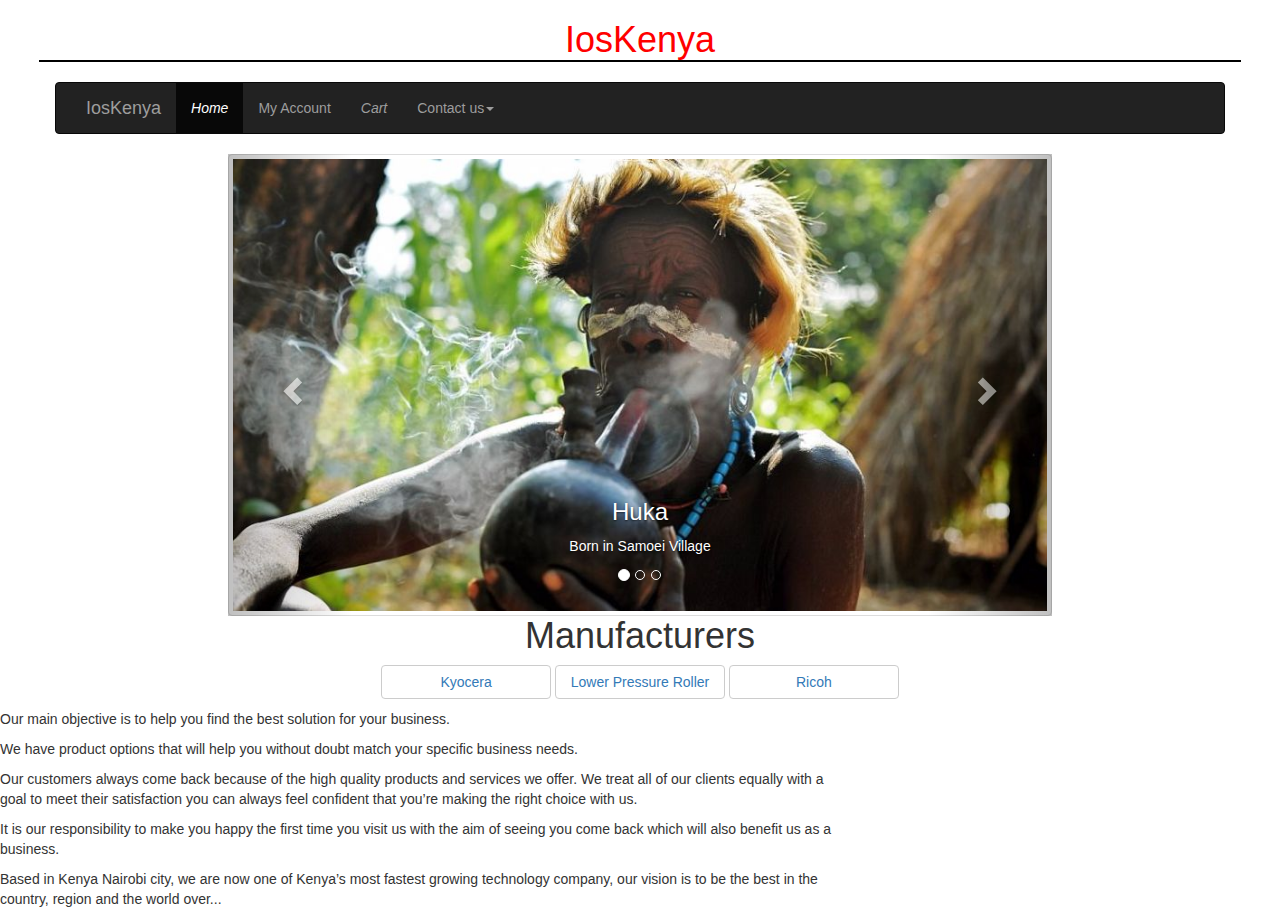
==== index.html @ 314c08be "initial commit" ====
<!DOCTYPE html>
<html>
<head>
    <title>ioskenya</title>
    <title>Images</title>
    <link rel="stylesheet" href="https://maxcdn.bootstrapcdn.com/bootstrap/3.3.7/css/bootstrap.min.css">
    <script src="https://ajax.googleapis.com/ajax/libs/jquery/3.3.1/jquery.min.js"></script>
    <script src="https://maxcdn.bootstrapcdn.com/bootstrap/3.3.7/js/bootstrap.min.js"></script>
    <!-- <link rel="stylesheet" type="text/css" href="bootstrap/css/custom.css"> -->

    <!-- <link rel="stylesheet" type="text/css" href="bootstrap/css/bootstrap.css">
    
    <script src="bootstrap/js/jquery.min.js"></script>
    <script src="bootstrap/js/bootstrap.js"></script> -->
    <style type="text/css">
    #x
    {
        height: 10px;
        color: red;
        margin-top: 1px;
        margin-bottom: 30px;
        text-align: center;
    }
    hr
    {
        border: solid black 1px;
    }
    .y
    {
        width: 170px;
    }
    .p
    {
        margin-top: 10px;
    }
    .x
    {
        text-align: center;
    }
    /*body
    {
        background-color: blue;
        }*/
    </style>
</head>
<body>
    <div id="x">
        <h1>IosKenya</h1>
    </div>
    <hr class="container">
    <div>
        <nav class="container navbar navbar-inverse navabar-fixed-top">
            <div class="container-fluid">
                <div class="navbar-header">
                    <a class="navbar-brand" href="#"><img src=""> IosKenya</a>
                </div>
                <ul class="nav navbar-nav">
                    <li class="active"><a href="#"><i class="fa fa-home">Home</i></a></li>
                    <li><a href="login.html">My Account</a></li>
                    <li><a href="shop.html"><i class="fa fa-shopping-basket"> Cart</i></span></a></li>
                    <ul class="nav navbar-nav navbar-right">
                        <li class="dropdown">
                            <a class="dropdown-toggle" data-toggle="dropdown" href="#">Contact us<span class="caret"></span></a>
                            <ul class="dropdown-menu">
                                <li><span class="glyphicon glyphicon-earphone"><a href="#">(+254)710-330-340</a></span></li>
                                <li><a href="#"><i class="fa fa-facebook-square" style="font-size:36px">facebook</i></span></a></li>
                            </ul>
                        </li>
                    </ul>
                </ul>
            </div>

        </nav>
    </div>

    <div class="col-sm-8 col-sm-offset-2 ">
        <div id="myCarousel" class="carousel slide" data-ride="carousel">
            <div id="myCarousel" class="carousel slide" data-ride="carousel">
                <!-- Indicators -->
                <ol class="carousel-indicators">
                    <li data-target="#myCarousel" data-slide-to="0" class="active"></li>
                    <li data-target="#myCarousel" data-slide-to="1"></li>
                    <li data-target="#myCarousel" data-slide-to="2"></li>
                </ol>
                <!-- Wrapper for slides -->
                <div class="carousel-inner" role="listbox">
                    <div class="item active">
                        <img src="photos/shisha.jpg" class="img-thumbnail" alt="Cinque Terre">
                        <div class="carousel-caption">
                            <h3>Huka</h3>
                            <p>Born in Samoei Village</p>
                        </div>
                    </div>

                    <div class="item">
                        <img src="photos/tough_elder.jpg" class="img-thumbnail" alt="Cinque Terre">
                        <div class="carousel-caption">
                            <h3>Homie</h3>
                            <p>Born to the village Chief</p>
                        </div>
                    </div>

                    <div class="item">
                        <img src="photos/tough_warrior.jpg" class="img-thumbnail" alt="Cinque Terre">
                        <div class="carousel-caption">
                            <h3>Option</h3>
                            <p>His brother was the most fiercesome...</p>
                        </div>
                    </div>
                </div>
                <!-- Left and right controls -->
                <a class="left carousel-control" href="#myCarousel" role="button" data-slide="prev">
                    <span class="glyphicon glyphicon-chevron-left" aria-hidden="true"></span>
                    <span class="sr-only">Previous</span>
                </a>
                <a class="right carousel-control" href="#myCarousel" role="button" data-slide="next">
                    <span class="glyphicon glyphicon-chevron-right" aria-hidden="true"></span>
                    <span class="sr-only">Next</span>
                </a>
            </div>
        </div>
    </div>
</div>

<div class="x">
    <h1>Manufacturers</h1>
    <button class="btn btn-default y"><a href="#">Kyocera</a></button>
    <button class="btn btn-default y"><a href="#">Lower Pressure Roller</a></button>
    <button class="btn btn-default y"><a href="#">Ricoh</a></button>
</div>



<div class="row">
    <div class="col-md-8">
        <p class="p">Our main objective is to help you find the best solution for your business.</p>
        <p>We have product options that will help you without doubt match your specific business needs.</p>
    </div>
    <div class="col-md-8">
        <p>Our customers always come back because of the high quality products and services we offer. We treat all of our clients equally with a goal to meet their satisfaction you can always feel confident that you’re making the right choice with us.</p>
        <p>It is our responsibility to make you happy the first time you visit us with the aim of seeing you come back which will also benefit us as a business.</p>
    </div>
    <div class="col-md-8">
        <p>Based in Kenya Nairobi city, we are now one of Kenya&#8217;s most fastest growing technology company, our vision is to be the best in the country, region and the world over...</p>
    </div>
</div>
</body>
</html>
<!-- <ul id="menu-main-menu" class="list-inline"><li id="menu-item-295" class="menu-item menu-item-type-post_type menu-item-object-page current-menu-item current_page_item menu-item-295"><a href="http://ioskenya.com/"><li><i class="fa fa-home"></i><span class="fontawesome-text"> Home</li></span></a></li>
    <li id="menu-item-112" class="menu-item menu-item-type-post_type menu-item-object-page menu-item-112"><a href="http://ioskenya.com/about/"><li><i class="fa fa-info"></i><span class="fontawesome-text"> About Us</li></span></a></li>
    <li id="menu-item-296" class="menu-item menu-item-type-custom menu-item-object-custom menu-item-296"><a href="http://ioskenya.com?shop=view"><li><i class="fa fa-shopping-basket"></i><span class="fontawesome-text"> Shop</li></span></a></li>
    <li id="menu-item-100" class="menu-item menu-item-type-post_type menu-item-object-page menu-item-100"><a href="http://ioskenya.com/my-account/"><li><i class="fa fa-user"></i><span class="fontawesome-text"> My Account</li></span></a></li>
    <li id="menu-item-102" class="menu-item menu-item-type-post_type menu-item-object-page menu-item-102"><a href="http://ioskenya.com/cart/"><li><i class="fa fa-share"></i><span class="fontawesome-text"> Cart</li></span></a></li>
    <li id="menu-item-101" class="menu-item menu-item-type-post_type menu-item-object-page menu-item-101"><a href="http://ioskenya.com/checkout/"><li><i class="fa fa-shopping-cart"></i><span class="fontawesome-text"> Checkout</li></span></a></li> -->
</ul>
---- bootstrap/css/custom.css ----
.x
{
 height: 250px;
 width: 30%;
 margin-left: 35%;
 margin-top: 30px;

}
.y{
	height: 250px;
	width: 30%;
	float: right;
	margin-top: 30px;
}
.row{
	width: 100%;
}
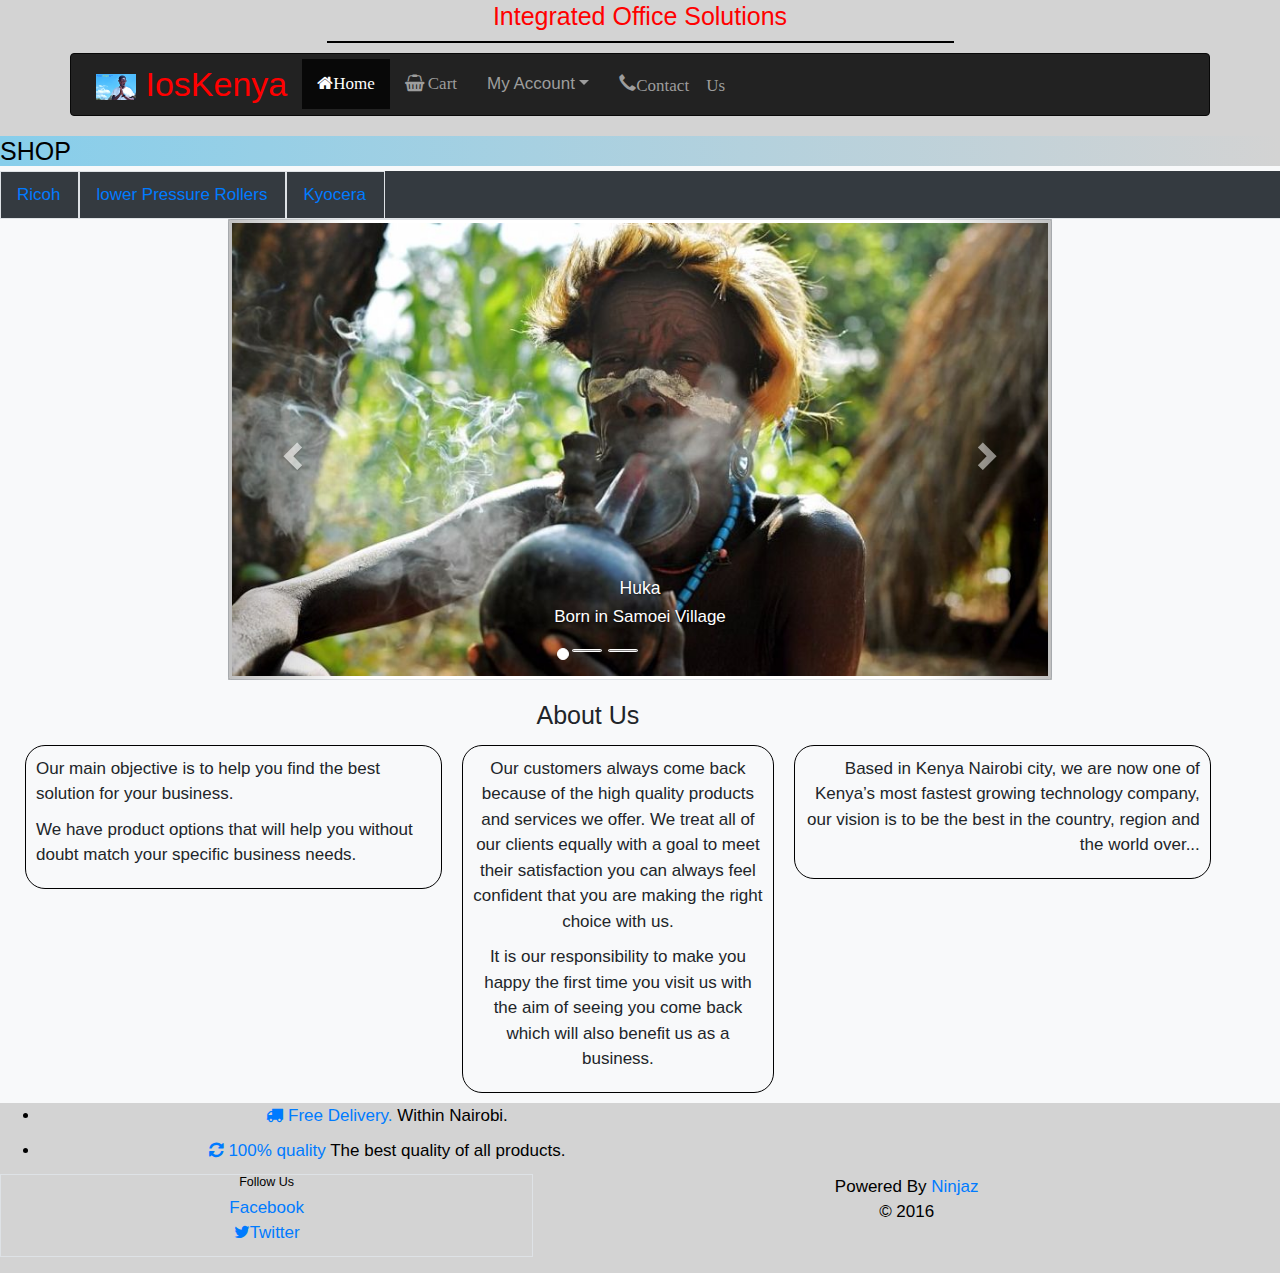
==== commit b0788cc3: "initial commit" ====
--- a/index.html
+++ b/index.html
@@ -2,154 +2,208 @@
 <html>
 <head>
     <title>ioskenya</title>
-    <title>Images</title>
+    
+    <!-- online link -->
     <link rel="stylesheet" href="https://maxcdn.bootstrapcdn.com/bootstrap/3.3.7/css/bootstrap.min.css">
     <script src="https://ajax.googleapis.com/ajax/libs/jquery/3.3.1/jquery.min.js"></script>
     <script src="https://maxcdn.bootstrapcdn.com/bootstrap/3.3.7/js/bootstrap.min.js"></script>
-    <!-- <link rel="stylesheet" type="text/css" href="bootstrap/css/custom.css"> -->
-
-    <!-- <link rel="stylesheet" type="text/css" href="bootstrap/css/bootstrap.css">
-    
+    <!-- BS4 -->
+    <link rel="stylesheet" href="https://maxcdn.bootstrapcdn.com/bootstrap/4.0.0/css/bootstrap.min.css">
+    <script src="https://ajax.googleapis.com/ajax/libs/jquery/3.3.1/jquery.min.js"></script>
+    <script src="https://cdnjs.cloudflare.com/ajax/libs/popper.js/1.12.9/umd/popper.min.js"></script>
+    <script src="https://maxcdn.bootstrapcdn.com/bootstrap/4.0.0/js/bootstrap.min.js"></script>
+
+    <!-- downloaded BS3 -->
+   <!--  <link rel="stylesheet" type="text/css" href="bootstrap/css/bootstrap.css">
     <script src="bootstrap/js/jquery.min.js"></script>
     <script src="bootstrap/js/bootstrap.js"></script> -->
+
+
+    <link rel="stylesheet" href="https://cdnjs.cloudflare.com/ajax/libs/font-awesome/4.7.0/css/font-awesome.min.css">
+    <link rel="stylesheet" type="text/css" href="bootstrap/css/custom.css">
     <style type="text/css">
-    #x
-    {
-        height: 10px;
-        color: red;
-        margin-top: 1px;
-        margin-bottom: 30px;
-        text-align: center;
-    }
     hr
     {
         border: solid black 1px;
+        width: 50%;
     }
-    .y
-    {
-        width: 170px;
-    }
-    .p
-    {
-        margin-top: 10px;
-    }
-    .x
-    {
-        text-align: center;
-    }
-    /*body
-    {
-        background-color: blue;
-        }*/
-    </style>
+</style>
 </head>
-<body>
-    <div id="x">
-        <h1>IosKenya</h1>
+<body style="font-size: 1.7em;" class="bg-light">
+    <div style="background-color: lightgrey;" class="col-lg-12">
+        <div id="x">
+            <h1>Integrated Office Solutions</h1>
+        </div>
+        <hr>
+        
+        <div class="col-sm-8 col-md-12 " >
+            <nav class="container navbar navbar-expand-sm navbar-inverse" >
+
+              <button class="navbar-toggler" type="button" data-toggle="collapse" data-target="#collapsibleNavbar">
+                 <span class="navbar-toggler-icon"></span>
+             </button>
+             <div class="container-fluid ">
+                <div class="navbar-header">
+                    <a style="font-size: 2em; color: red;" href="#"><img src="p.jpg" alt="IosKenya" style= "width:40px; color: red; font-size: 2em; "> IosKenya
+                    </a>
+
+                </div>
+                <div class="collapse navbar-collapse" id="collapsibleNavbar">
+                    <ul class="nav navbar-nav ">
+                        <li class="active nav-item ">
+                            <a href="#"><i class="fa fa-home">Home</i></a>
+                        </li>
+                        <li class="nav-item">
+                            <a href="shop.html"><i class="fa fa-shopping-basket" > Cart</i></span></a>
+                        </li>
+
+
+                        <li class="dropdown">
+                            <a class="dropdown-toggle" data-toggle="dropdown" href="#">My Account</a>
+                            <ul class="dropdown-menu" style="font-size: 1em;">
+                                <li><a href="login.html">Log In</a></li>
+                                <li><a href="account.html">Create Account</span></a></li>
+                            </ul>
+                        </li>
+
+
+                        <li class="nav-item navbar-right">
+                            <a href="contact.html"><span class="glyphicon glyphicon-earphone">Contact Us</span></a>
+                        </li>
+                    </ul>
+                </div>
+            </nav>
+        </div>
+        </div>
+
+ <div style="background: linear-gradient(-90deg, lightgrey, skyblue);">
+    <h1 style="color:black;">SHOP</h1>
     </div>
-    <hr class="container">
-    <div>
-        <nav class="container navbar navbar-inverse navabar-fixed-top">
-            <div class="container-fluid">
-                <div class="navbar-header">
-                    <a class="navbar-brand" href="#"><img src=""> IosKenya</a>
-                </div>
-                <ul class="nav navbar-nav">
-                    <li class="active"><a href="#"><i class="fa fa-home">Home</i></a></li>
-                    <li><a href="login.html">My Account</a></li>
-                    <li><a href="shop.html"><i class="fa fa-shopping-basket"> Cart</i></span></a></li>
-                    <ul class="nav navbar-nav navbar-right">
-                        <li class="dropdown">
-                            <a class="dropdown-toggle" data-toggle="dropdown" href="#">Contact us<span class="caret"></span></a>
-                            <ul class="dropdown-menu">
-                                <li><span class="glyphicon glyphicon-earphone"><a href="#">(+254)710-330-340</a></span></li>
-                                <li><a href="#"><i class="fa fa-facebook-square" style="font-size:36px">facebook</i></span></a></li>
-                            </ul>
+    <ul class="nav nav-tabs bg-dark">
+  <li class="nav-item border">
+    <a class="nav-link " href="ric.html">Ricoh</a>
+  </li>
+  <li class="nav-item border">
+    <a class="nav-link " href="lpr.html">lower Pressure Rollers</a>
+  </li>
+  <li class="nav-item border">
+    <a class="nav-link  " href="kyocera.html">Kyocera</a>
+  </li>
+  
+</ul>
+
+
+
+
+
+<div class="col-sm-8 col-sm-offset-2 ">
+    <div id="myCarousel" class="carousel slide" data-ride="carousel">
+        <div id="myCarousel" class="carousel slide" data-ride="carousel">
+            <!-- Indicators -->
+            <ol class="carousel-indicators">
+                <li data-target="#myCarousel" data-slide-to="0" class="active"></li>
+                <li data-target="#myCarousel" data-slide-to="1"></li>
+                <li data-target="#myCarousel" data-slide-to="2"></li>
+            </ol>
+            <!-- Wrapper for slides -->
+            <div class="carousel-inner" role="listbox">
+                <div class="item active">
+                    <img src="photos/shisha.jpg" class="img-thumbnail" alt="Cinque Terre">
+                    <div class="carousel-caption">
+                        <h3>Huka</h3>
+                        <p>Born in Samoei Village</p>
+                    </div>
+                </div>
+
+                <div class="item">
+                    <img src="photos/tough_elder.jpg" class="img-thumbnail" alt="Cinque Terre">
+                    <div class="carousel-caption">
+                        <h3>Homie</h3>
+                        <p>Born to the village Chief</p>
+                    </div>
+                </div>
+
+                <div class="item">
+                    <img src="photos/tough_warrior.jpg" class="img-thumbnail" alt="Cinque Terre">
+                    <div class="carousel-caption">
+                        <h3>Option</h3>
+                        <p>His brother was the most fiercesome...</p>
+                    </div>
+                </div>
+            </div>
+            <!-- Left and right controls -->
+            <a class="left carousel-control" href="#myCarousel" role="button" data-slide="prev">
+                <span class="glyphicon glyphicon-chevron-left" aria-hidden="true"></span>
+                <span class="sr-only">Previous</span>
+            </a>
+            <a class="right carousel-control" href="#myCarousel" role="button" data-slide="next">
+                <span class="glyphicon glyphicon-chevron-right" aria-hidden="true"></span>
+                <span class="sr-only">Next</span>
+            </a>
+        </div>
+    </div>
+</div>
+</div>
+
+
+<hr>
+
+<div class="container-fluid ">
+   <h1 class="col-md-11" style="text-align: center; margin-top: 20px;">About Us</h1>
+   <div >
+
+    <div class="a col-sm-4" style="text-align: left;" >
+      <p>Our main objective is to help you find the best solution for your business.</p>
+      <p>We have product options that will help you without doubt match your specific business needs.</p>
+  </div>
+  <div class="a col-sm-3"  style="text-align: center;">
+      <p>Our customers always come back because of the high quality products and services we offer. We treat all of our clients equally with a goal to meet their satisfaction you can always feel confident that you are making the right choice with us.</p>
+      <p>It is our responsibility to make you happy the first time you visit us with the aim of seeing you come back which will also benefit us as a business.</p>
+  </div>
+  <div class="a col-sm-4"  style="text-align: right; ">
+     <p>Based in Kenya Nairobi city, we are now one of Kenya&#8217;s most fastest growing technology company, our vision is to be the best in the country, region and the world over...</p>
+ </div>
+</div>
+</div>
+
+
+<footer id="q">
+    <div class="row">
+    <div class="col-sm-7">
+    <ul class="events">
+                            <li> <p> <a href="#"><span class="fa fa-truck"></span> Free Delivery.</a> Within Nairobi. </p>
+                            </li>
+                            <li> <p> <a href="#"><span class="fa fa-refresh"></span> 100% quality </a> The best quality of all products. </p>
+                            </li>
+                        </ul>
+            </div>
+            
+
+</div>
+            
+            <div class="col-sm-5 border ">
+                <div class="footer_box">
+                    <h5>Follow Us</h5>
+                    <ul class="list-unstyled social">
+                        <li>
+                            <a href="https://www.facebook.com/Integratedofficesolution/"><span class="fa fa-facebook/"></span>Facebook </a>
+                        </li>
+                        <li>   
+                            <a href="https://twitter.com/inte_off_sol"><span class="fa fa-twitter"></span>Twitter</a>
                         </li>
                     </ul>
-                </ul>
-            </div>
-
-        </nav>
-    </div>
-
-    <div class="col-sm-8 col-sm-offset-2 ">
-        <div id="myCarousel" class="carousel slide" data-ride="carousel">
-            <div id="myCarousel" class="carousel slide" data-ride="carousel">
-                <!-- Indicators -->
-                <ol class="carousel-indicators">
-                    <li data-target="#myCarousel" data-slide-to="0" class="active"></li>
-                    <li data-target="#myCarousel" data-slide-to="1"></li>
-                    <li data-target="#myCarousel" data-slide-to="2"></li>
-                </ol>
-                <!-- Wrapper for slides -->
-                <div class="carousel-inner" role="listbox">
-                    <div class="item active">
-                        <img src="photos/shisha.jpg" class="img-thumbnail" alt="Cinque Terre">
-                        <div class="carousel-caption">
-                            <h3>Huka</h3>
-                            <p>Born in Samoei Village</p>
-                        </div>
-                    </div>
-
-                    <div class="item">
-                        <img src="photos/tough_elder.jpg" class="img-thumbnail" alt="Cinque Terre">
-                        <div class="carousel-caption">
-                            <h3>Homie</h3>
-                            <p>Born to the village Chief</p>
-                        </div>
-                    </div>
-
-                    <div class="item">
-                        <img src="photos/tough_warrior.jpg" class="img-thumbnail" alt="Cinque Terre">
-                        <div class="carousel-caption">
-                            <h3>Option</h3>
-                            <p>His brother was the most fiercesome...</p>
-                        </div>
-                    </div>
-                </div>
-                <!-- Left and right controls -->
-                <a class="left carousel-control" href="#myCarousel" role="button" data-slide="prev">
-                    <span class="glyphicon glyphicon-chevron-left" aria-hidden="true"></span>
-                    <span class="sr-only">Previous</span>
-                </a>
-                <a class="right carousel-control" href="#myCarousel" role="button" data-slide="next">
-                    <span class="glyphicon glyphicon-chevron-right" aria-hidden="true"></span>
-                    <span class="sr-only">Next</span>
-                </a>
-            </div>
-        </div>
-    </div>
-</div>
-
-<div class="x">
-    <h1>Manufacturers</h1>
-    <button class="btn btn-default y"><a href="#">Kyocera</a></button>
-    <button class="btn btn-default y"><a href="#">Lower Pressure Roller</a></button>
-    <button class="btn btn-default y"><a href="#">Ricoh</a></button>
-</div>
-
-
-
-<div class="row">
-    <div class="col-md-8">
-        <p class="p">Our main objective is to help you find the best solution for your business.</p>
-        <p>We have product options that will help you without doubt match your specific business needs.</p>
-    </div>
-    <div class="col-md-8">
-        <p>Our customers always come back because of the high quality products and services we offer. We treat all of our clients equally with a goal to meet their satisfaction you can always feel confident that you’re making the right choice with us.</p>
-        <p>It is our responsibility to make you happy the first time you visit us with the aim of seeing you come back which will also benefit us as a business.</p>
-    </div>
-    <div class="col-md-8">
-        <p>Based in Kenya Nairobi city, we are now one of Kenya&#8217;s most fastest growing technology company, our vision is to be the best in the country, region and the world over...</p>
-    </div>
-</div>
+                </div>
+            </div>
+            </div>
+        
+    
+    <div class="copyright">
+        
+            
+            
+            <img src="http://ioskenya.com/wp-content/themes/ioskenya/images/ninja.png" alt="" style="width: 30px;"/>Powered By <a href="#">Ninjaz</a><br/> &copy; 2016 
+        </div>
+   
+</footer>
 </body>
 </html>
-<!-- <ul id="menu-main-menu" class="list-inline"><li id="menu-item-295" class="menu-item menu-item-type-post_type menu-item-object-page current-menu-item current_page_item menu-item-295"><a href="http://ioskenya.com/"><li><i class="fa fa-home"></i><span class="fontawesome-text"> Home</li></span></a></li>
-    <li id="menu-item-112" class="menu-item menu-item-type-post_type menu-item-object-page menu-item-112"><a href="http://ioskenya.com/about/"><li><i class="fa fa-info"></i><span class="fontawesome-text"> About Us</li></span></a></li>
-    <li id="menu-item-296" class="menu-item menu-item-type-custom menu-item-object-custom menu-item-296"><a href="http://ioskenya.com?shop=view"><li><i class="fa fa-shopping-basket"></i><span class="fontawesome-text"> Shop</li></span></a></li>
-    <li id="menu-item-100" class="menu-item menu-item-type-post_type menu-item-object-page menu-item-100"><a href="http://ioskenya.com/my-account/"><li><i class="fa fa-user"></i><span class="fontawesome-text"> My Account</li></span></a></li>
-    <li id="menu-item-102" class="menu-item menu-item-type-post_type menu-item-object-page menu-item-102"><a href="http://ioskenya.com/cart/"><li><i class="fa fa-share"></i><span class="fontawesome-text"> Cart</li></span></a></li>
-    <li id="menu-item-101" class="menu-item menu-item-type-post_type menu-item-object-page menu-item-101"><a href="http://ioskenya.com/checkout/"><li><i class="fa fa-shopping-cart"></i><span class="fontawesome-text"> Checkout</li></span></a></li> -->
-</ul>                     --- a/bootstrap/css/custom.css
+++ b/bootstrap/css/custom.css
@@ -1,17 +1,68 @@
-.x
+#x
 {
- height: 250px;
- width: 30%;
- margin-left: 35%;
- margin-top: 30px;
+    height: 10px;
+    color: red;
+    margin-top: 1px;
+    margin-bottom: 30px;
+    text-align: center;
+}
+
+.p
+{
+    margin-top: 10px;
+}
+
+.a
+{
+    /*height: 300px;
+    width: 30%;*/
+    
+    
+    padding: 10px; 
+    
+    border-radius: 20px;
+    border: solid black 1px;
+    
+    margin: 10px;
+}
+.b
+{
+    height: 300px;
+    width: 30%;
+    float: right;
+    
+    padding: 10px; 
+    
+    border-radius: 20px;
+    border: solid black 1px;
+    margin: 20px;
+    
+}
+.c
+{
+    height: 300px;
+    /*float: right;*/
+    width: 30%; 
+        
+    padding: 10px; 
+    border: solid black 1px;
+    
+    border-radius: 20px;
+    margin: 20px;
+}
+#q
+{
+    height:170px;
+
+    background-color: lightgrey; 
+    color: black;
+    /*border-radius: 20px;*/
+    text-align: center;
+    /*border-top: solid black 5px;*/
+}
+#w
+{
+    text-align: center;
+    color: red;
 
 }
-.y{
-	height: 250px;
-	width: 30%;
-	float: right;
-	margin-top: 30px;
-}
-.row{
-	width: 100%;
-}